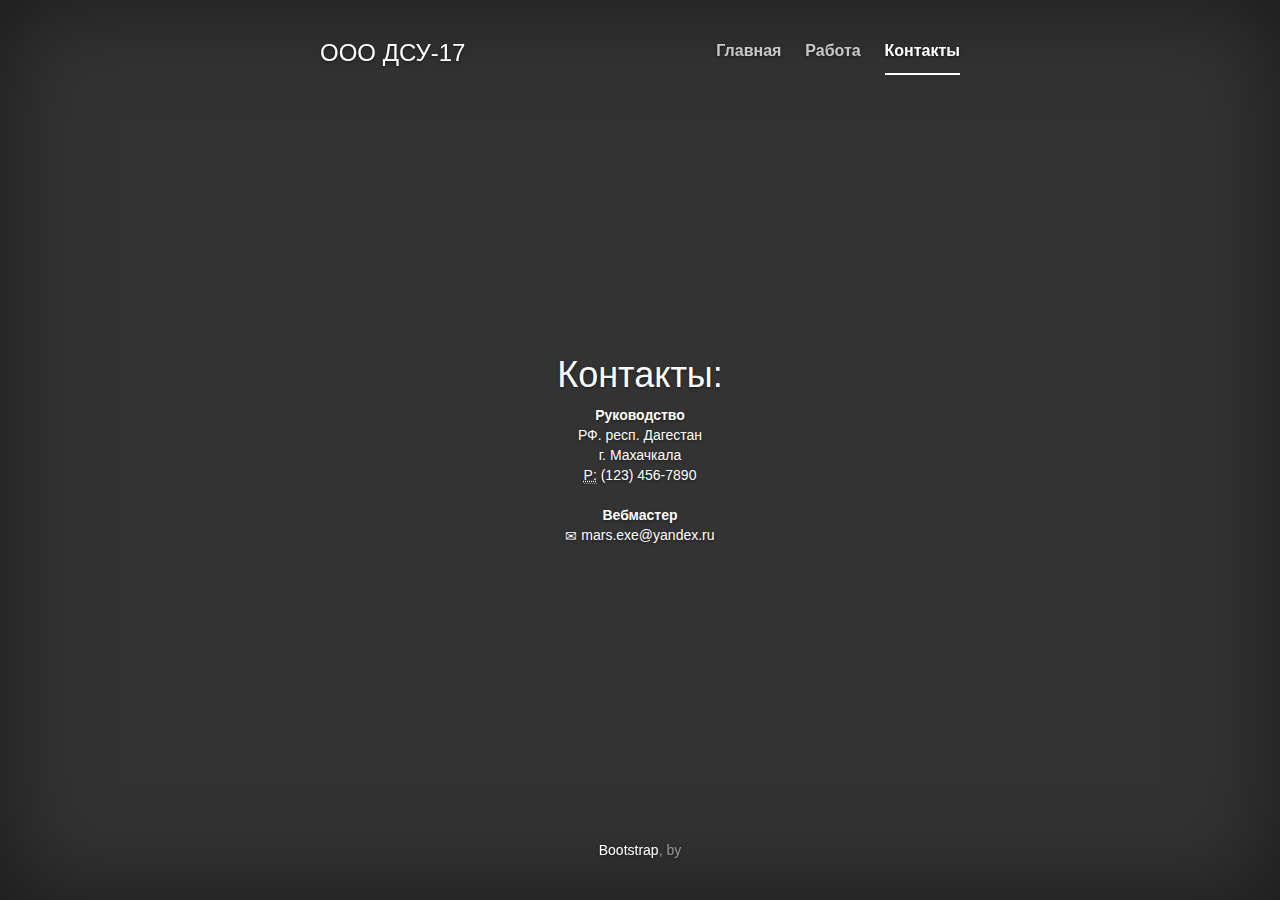
==== contact.html @ 6a1d31af "start" ====
<!DOCTYPE html>
<!-- saved from url=(0038)http://bootstrap-3.ru/examples/cover/# -->
<html lang="ru"><head>
    <meta http-equiv="Content-Type" content="text/html; charset=UTF-8">
    
    <meta http-equiv="X-UA-Compatible" content="IE=edge">
    <meta name="viewport" content="width=device-width, initial-scale=1">
    <meta name="description" content="ООО ДСУ-17">
    <meta name="author" content="">
    <link rel="shortcut icon" href="./index_files/favicon.png">

    <title>ООО ДСУ-17</title>

    <!-- Bootstrap core CSS -->
    <link href="./index_files/bootstrap.min.css" rel="stylesheet">

    <!-- Custom styles for this template -->
    <link href="./index_files/cover.css" rel="stylesheet">

    <!-- Just for debugging purposes. Don't actually copy this line! -->
    <!--[if lt IE 9]><script src="../../assets/js/ie8-responsive-file-warning.js"></script><![endif]-->

    <!-- HTML5 shim and Respond.js IE8 support of HTML5 elements and media queries -->
    <!--[if lt IE 9]>
      <script src="https://oss.maxcdn.com/libs/html5shiv/3.7.0/html5shiv.js"></script>
      <script src="https://oss.maxcdn.com/libs/respond.js/1.4.2/respond.min.js"></script>
    <![endif]-->
<!-- Yandex.Metrika counter --> <script type="text/javascript"> (function (d, w, c) { (w[c] = w[c] || []).push(function() { try { w.yaCounter42300844 = new Ya.Metrika({ id:42300844, clickmap:true, trackLinks:true, accurateTrackBounce:true, webvisor:true }); } catch(e) { } }); var n = d.getElementsByTagName("script")[0], s = d.createElement("script"), f = function () { n.parentNode.insertBefore(s, n); }; s.type = "text/javascript"; s.async = true; s.src = "https://mc.yandex.ru/metrika/watch.js"; if (w.opera == "[object Opera]") { d.addEventListener("DOMContentLoaded", f, false); } else { f(); } })(document, window, "yandex_metrika_callbacks"); </script> <noscript><div><img src="https://mc.yandex.ru/watch/42300844" style="position:absolute; left:-9999px;" alt="" /></div></noscript> <!-- /Yandex.Metrika counter -->

    
  <script type="text/javascript">try {
window.AG_onLoad = function(func) { if (window.addEventListener) { window.addEventListener('DOMContentLoaded', func); } };
window.AG_removeElementById = function(id) { var element = document.getElementById(id); if (element && element.parentNode) { element.parentNode.removeChild(element); }};
window.AG_removeElementBySelector = function(selector) { if (!document.querySelectorAll) { return; } var nodes = document.querySelectorAll(selector); if (nodes) { for (var i = 0; i < nodes.length; i++) { if (nodes[i] && nodes[i].parentNode) { nodes[i].parentNode.removeChild(nodes[i]); } } } };
window.AG_each = function(selector, fn) { if (!document.querySelectorAll) return; var elements = document.querySelectorAll(selector); for (var i = 0; i < elements.length; i++) { fn(elements[i]); }; };
var AG_removeParent = function(el, fn) { while (el && el.parentNode) { if (fn(el)) { el.parentNode.removeChild(el); return; } el = el.parentNode; } };
var AG_onLoad=function(func){if(document.readyState==="complete"||document.readyState==="interactive")func();else if(document.addEventListener)document.addEventListener("DOMContentLoaded",func);else if(document.attachEvent)document.attachEvent("DOMContentLoaded",func)};
var AG_removeElementById = function(id) { var element = document.getElementById(id); if (element && element.parentNode) { element.parentNode.removeChild(element); }};
var AG_removeElementBySelector = function(selector) { if (!document.querySelectorAll) { return; } var nodes = document.querySelectorAll(selector); if (nodes) { for (var i = 0; i < nodes.length; i++) { if (nodes[i] && nodes[i].parentNode) { nodes[i].parentNode.removeChild(nodes[i]); } } } };
var AG_each = function(selector, fn) { if (!document.querySelectorAll) return; var elements = document.querySelectorAll(selector); for (var i = 0; i < elements.length; i++) { fn(elements[i]); }; };
var AdFox_getCodeScript = function() {};
AG_onLoad(function() { AG_each('iframe[id^="AdFox_iframe_"]', function(el) { if (el && el.parentNode) { el.parentNode.removeChild(el); } }); });
try { Object.defineProperty(window, 'noAdsAtAll', { get: function() { return true; } }); } catch (ex) {}
} catch (ex) { console.error('Error executing AG js: ' + ex); }</script><style id="holderjs-style" type="text/css"></style><style id="style-1-cropbar-clipper">/* Copyright 2014 Evernote Corporation. All rights reserved. */
.en-markup-crop-options {
    top: 18px !important;
    left: 50% !important;
    margin-left: -100px !important;
    width: 200px !important;
    border: 2px rgba(255,255,255,.38) solid !important;
    border-radius: 4px !important;
}

.en-markup-crop-options div div:first-of-type {
    margin-left: 0px !important;
}
</style></head>

  <body>

    <div class="site-wrapper">

      <div class="site-wrapper-inner">

        <div class="cover-container">

          <div class="masthead clearfix">
            <div class="inner">
              <h3 class="masthead-brand">ООО ДСУ-17</h3>
              <ul class="nav masthead-nav">
                <li ><a href="index.html">Главная</a></li>
                <li ><a href="work.html">Работа</a></li>
                <li class="active"><a href="#">Контакты</a></li>
              </ul>
            </div>
          </div>

          <div class="inner cover">
            <h1 class="cover-heading">Контакты:</h1>
            <address>
            <strong>Руководство</strong><br>
             РФ. респ. Дагестан<br>
             г. Махачкала<br>
            <abbr title="Phone">P:</abbr> (123) 456-7890
              </address>

              <address>
            <strong>Вебмастер</strong><br>
            <span class="glyphicon glyphicon-envelope"></span>
             <a href="mailto:#">mars.exe@yandex.ru</a>
              </address>
            
          </div>

          <div class="mastfoot">
            <div class="inner">
              <p><a href="http://getbootstrap.com/">Bootstrap</a>, by </p>
            </div>
          </div>

        </div>

      </div>

    </div>

    <!-- Bootstrap core JavaScript
    ================================================== -->
    <!-- Placed at the end of the document so the pages load faster -->
    <script src="./index_files/jquery.min.js"></script>
    <script src="./index_files/bootstrap.min.js"></script>
    <script src="./index_files/docs.min.js"></script>

  
</body></html>
---- index_files/cover.css ----
/*
 * Globals
 */

/* Links */
a,
a:focus,
a:hover {
  color: #fff;
}

/* Custom default button */
.btn-default,
.btn-default:hover,
.btn-default:focus {
  color: #333;
  text-shadow: none; /* Prevent inheritence from `body` */
  background-color: #fff;
  border: 1px solid #fff;
}


/*
 * Base structure
 */

html,
body {
  height: 100%;
  background-color: #333;
}
body {
  color: #fff;
  text-align: center;
  text-shadow: 0 1px 3px rgba(0,0,0,.5);
  box-shadow: inset 0 0 100px rgba(0,0,0,.5);
}

/* Extra markup and styles for table-esque vertical and horizontal centering */
.site-wrapper {
  display: table;
  width: 100%;
  height: 100%; /* For at least Firefox */
  min-height: 100%;
}
.site-wrapper-inner {
  display: table-cell;
  vertical-align: top;
}
.cover-container {
  margin-right: auto;
  margin-left: auto;
}

/* Padding for spacing */
.inner {
  padding: 30px;
}


/*
 * Header
 */
.masthead-brand {
  margin-top: 10px;
  margin-bottom: 10px;
}

.masthead-nav > li {
  display: inline-block;
}
.masthead-nav > li + li {
  margin-left: 20px;
}
.masthead-nav > li > a {
  padding-right: 0;
  padding-left: 0;
  font-size: 16px;
  font-weight: bold;
  color: #fff; /* IE8 proofing */
  color: rgba(255,255,255,.75);
  border-bottom: 2px solid transparent;
}
.masthead-nav > li > a:hover,
.masthead-nav > li > a:focus {
  background-color: transparent;
  border-bottom-color: rgba(255,255,255,.25);
}
.masthead-nav > .active > a,
.masthead-nav > .active > a:hover,
.masthead-nav > .active > a:focus {
  color: #fff;
  border-bottom-color: #fff;
}

@media (min-width: 768px) {
  .masthead-brand {
    float: left;
  }
  .masthead-nav {
    float: right;
  }
}


/*
 * Cover
 */

.cover {
  padding: 0 20px;
}
.cover .btn-lg {
  padding: 10px 20px;
  font-weight: bold;
}


/*
 * Footer
 */

.mastfoot {
  color: #999; /* IE8 proofing */
  color: rgba(255,255,255,.5);
}


/*
 * Affix and center
 */

@media (min-width: 768px) {
  /* Pull out the header and footer */
  .masthead {
    position: fixed;
    top: 0;
  }
  .mastfoot {
    position: fixed;
    bottom: 0;
  }
  /* Start the vertical centering */
  .site-wrapper-inner {
    vertical-align: middle;
  }
  /* Handle the widths */
  .masthead,
  .mastfoot,
  .cover-container {
    width: 100%; /* Must be percentage or pixels for horizontal alignment */
  }
}

@media (min-width: 992px) {
  .masthead,
  .mastfoot,
  .cover-container {
    width: 700px;
  }
}
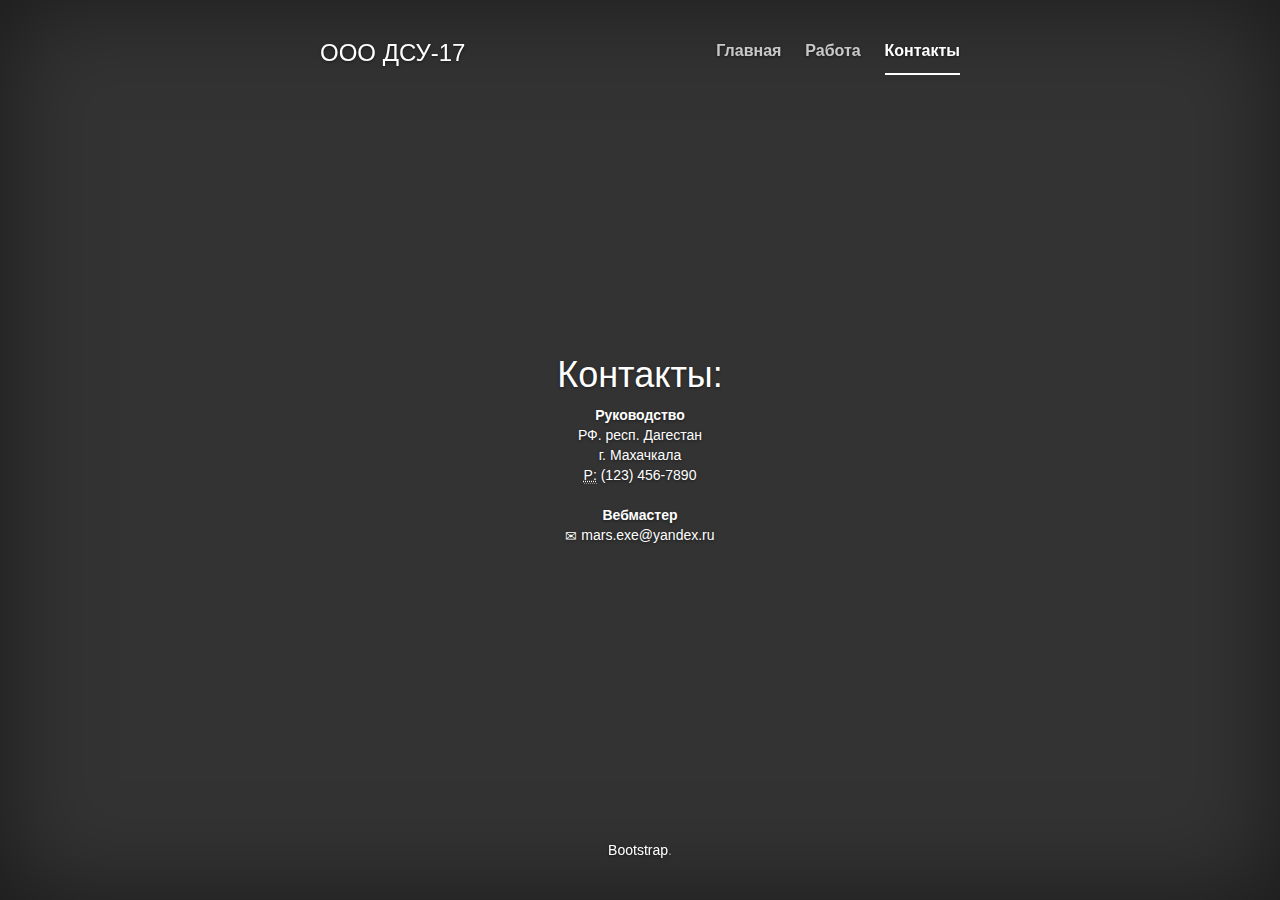
==== commit e34297e1: "gificon adding" ====
--- a/contact.html
+++ b/contact.html
@@ -94,7 +94,7 @@
 
           <div class="mastfoot">
             <div class="inner">
-              <p><a href="http://getbootstrap.com/">Bootstrap</a>, by </p>
+              <p><a href="">Bootstrap</a>.</p>
             </div>
           </div>
 
--- a/index_files/cover.css
+++ b/index_files/cover.css
@@ -126,6 +126,11 @@
 }
 
 
+.myspan{
+
+
+}
+
 /*
  * Affix and center
  */
